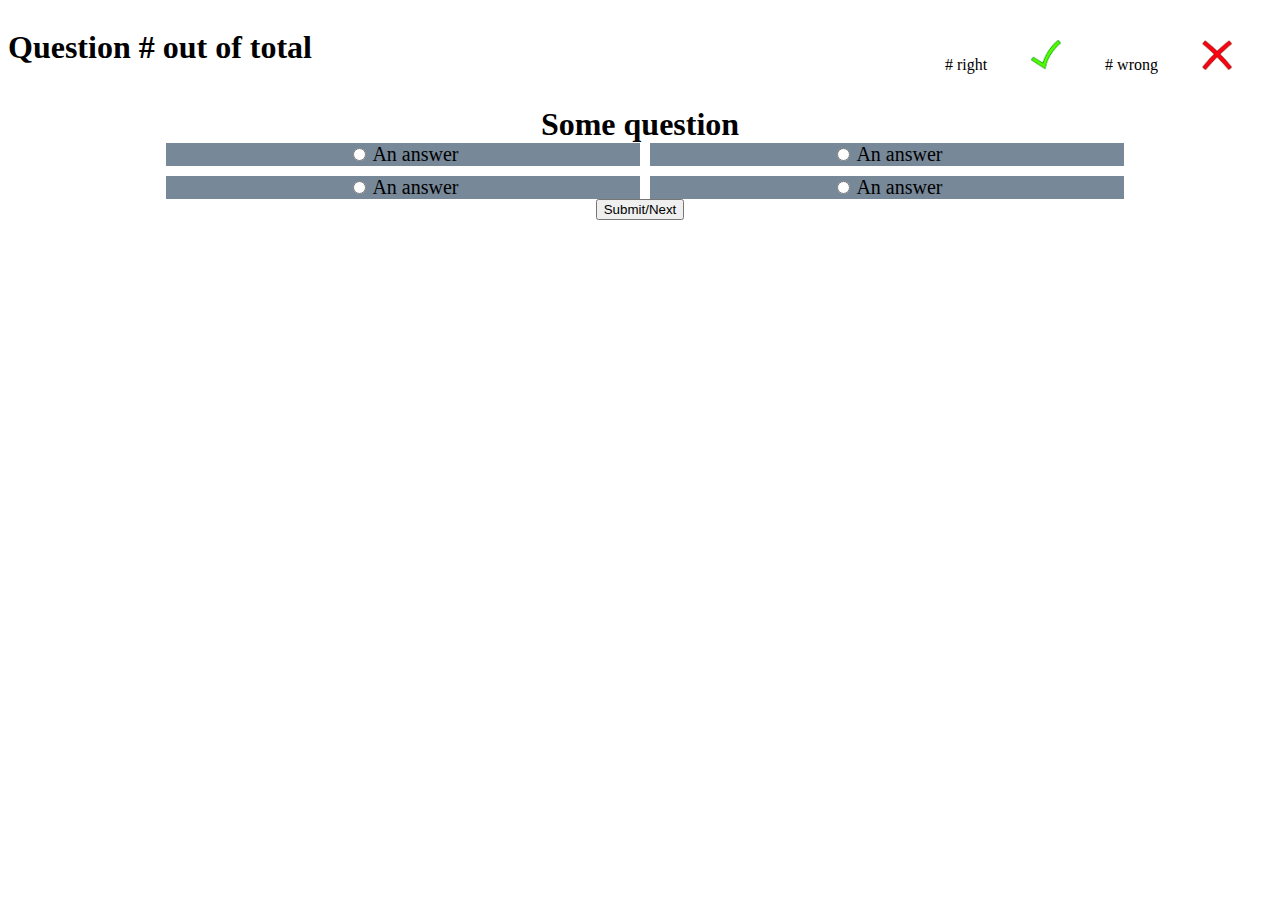
==== question.html @ 2bf12cbe "first commit" ====
<!DOCTYPE html>
<html lang="en">
<head>
    <meta charset="UTF-8">
    <meta name="viewport" content="width=device-width, initial-scale=1.0">
    <link rel="stylesheet" type="text/css" href="questions.css">
    <title>Sexual Health and Wellness Quiz App</title>
</head>
<body>
    <header>
        <h1>Question # out of total</h1>
        <ul>
            <li># right</li>
            <li>
                <figure>
                <img src="./images/check-mark.png" alt="check mark right" height="30" width="30">
                </figure>
            </li>
            <li># wrong</li>
            <li>
                <figure>
                <img src="./images/x.png" alt="x mark wrong" height="30" width="30">
                </figure>
            </li>
        </ul>
    </header> 
    <main>
        <form>
            <legend class="question">Some question</legend>
            <div class="container">
                <section class="box">
                    <input type="radio" name="answers" id="answer-A" value="0">
                    <label for="answers">An answer</label>
                </section>
                <section class="box">
                    <input type="radio" name="answers" id="answer-B" value="1">
                    <label for="answers">An answer</label>
                </section>
                <section class="box">
                    <input type="radio" name="answers" id="answer-C" value="2">
                    <label for="answers">An answer</label>
                </section>
                <section class="box">
                    <input type="radio" name="answers" id="answer-D" value="3">
                    <label for="answers">An answer</label>
                </section>
            </div>
        </form>
        <section>
            <button type="submit">Submit/Next</button>
        </section>
    </main>   
</body>
</html>
---- questions.css ----
* {
    box-sizing: border-box;
}

main {
    text-align: center;
    margin-left: auto;
    margin-right: auto;
}

li {
    text-decoration: none;
    display: inline-block;
}
header {
    display: flex;
    justify-content: space-between;
}

legend {
    font-size: 32px;
    font-weight: 600;
}

.container {
    font-size: 20px;
    display: grid;
    grid-template-columns: 50% 50%;
    grid-gap: 10px;
    width: 75%;
    text-align: center;
    margin: auto;
}


.box {
    font-size: 18;
    background-color: lightslategray;
}

button {
    display: relative;
    right: 0px;
}
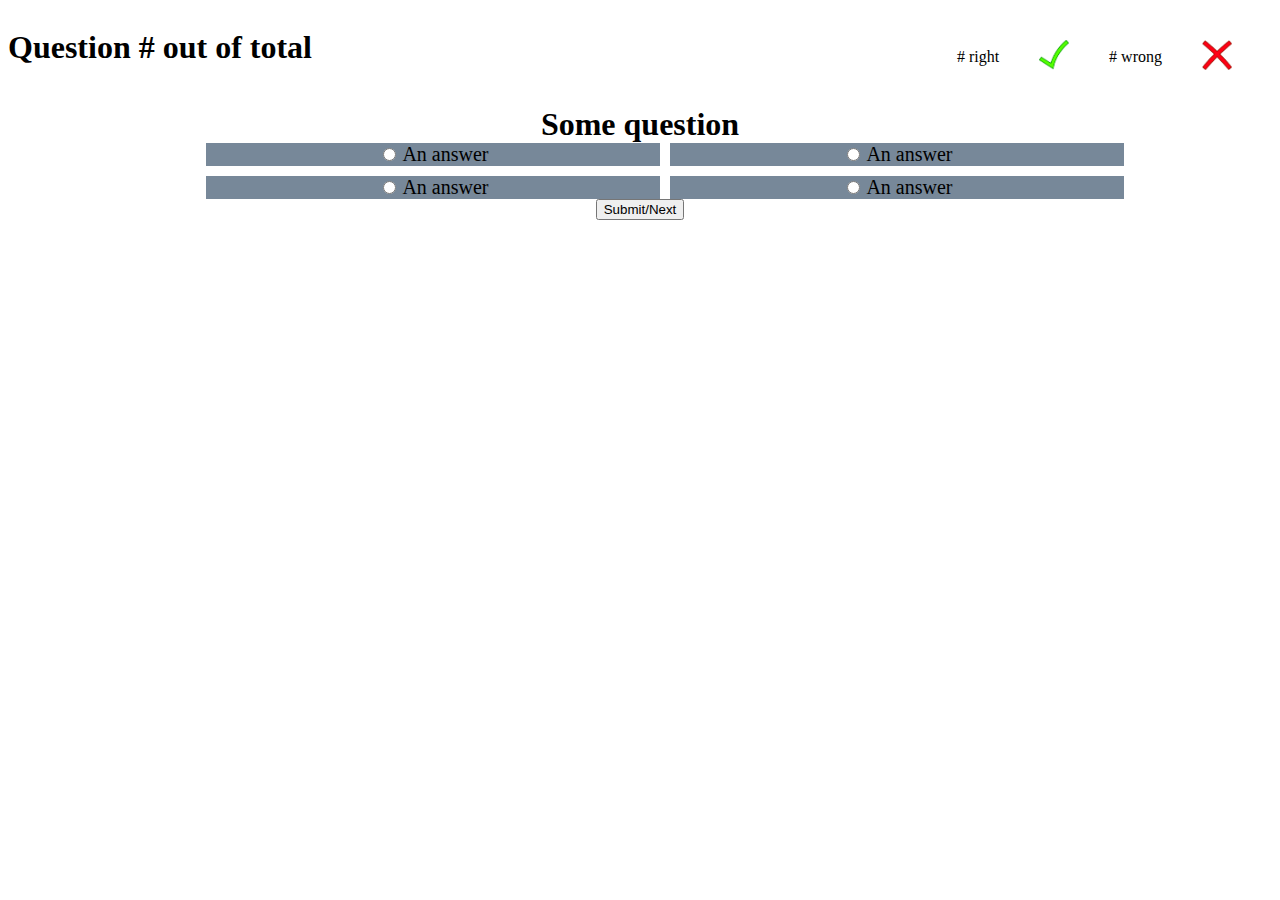
==== commit 7c7e59ec: "modified css and added classes to questions" ====
--- a/question.html
+++ b/question.html
@@ -9,15 +9,15 @@
 <body>
     <header>
         <h1>Question # out of total</h1>
-        <ul>
-            <li># right</li>
-            <li>
+        <ul class="progress-key">
+            <li class="progress-item progress-number"># right</li>
+            <li class="progress-item">
                 <figure>
                 <img src="./images/check-mark.png" alt="check mark right" height="30" width="30">
                 </figure>
             </li>
-            <li># wrong</li>
-            <li>
+            <li class="progress-item progress-number"># wrong</li>
+            <li class="progress-item">
                 <figure>
                 <img src="./images/x.png" alt="x mark wrong" height="30" width="30">
                 </figure>
@@ -27,24 +27,24 @@
     <main>
         <form>
             <legend class="question">Some question</legend>
-            <div class="container">
-                <section class="box">
+            <ul class="container">
+                <li class="box">
                     <input type="radio" name="answers" id="answer-A" value="0">
                     <label for="answers">An answer</label>
-                </section>
-                <section class="box">
+                </li>
+                <li class="box">
                     <input type="radio" name="answers" id="answer-B" value="1">
                     <label for="answers">An answer</label>
-                </section>
-                <section class="box">
+                </li>
+                <li class="box">
                     <input type="radio" name="answers" id="answer-C" value="2">
                     <label for="answers">An answer</label>
-                </section>
-                <section class="box">
+                </li>
+                <li class="box">
                     <input type="radio" name="answers" id="answer-D" value="3">
                     <label for="answers">An answer</label>
-                </section>
-            </div>
+                </li>
+            </ul>
         </form>
         <section>
             <button type="submit">Submit/Next</button>
--- a/questions.css
+++ b/questions.css
@@ -9,12 +9,17 @@
 }
 
 li {
-    text-decoration: none;
-    display: inline-block;
+    list-style-type: none;
 }
 header {
     display: flex;
     justify-content: space-between;
+}
+
+.progress-key{
+    display: flex;
+    justify-content: space-evenly;
+    align-items: center;
 }
 
 legend {
